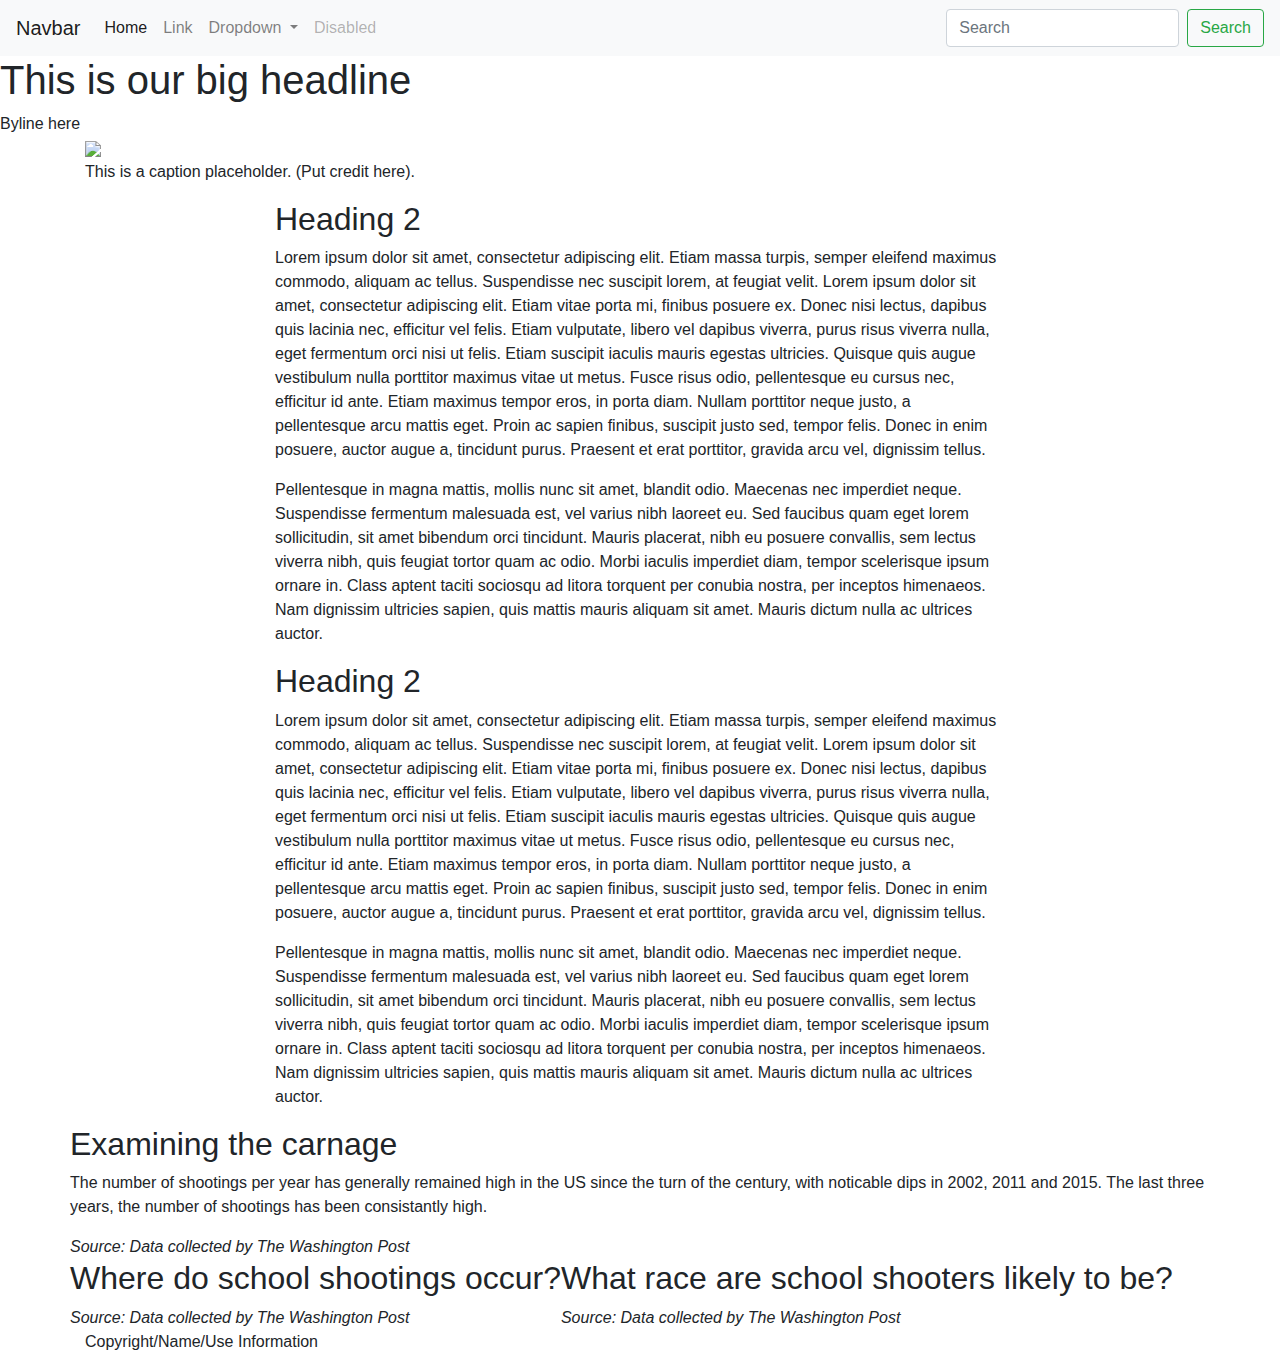
==== data-viz-project/bootstrap-template-copy.html @ 2e344898 "In-class 11-4" ====
<!doctype html>

<html lang="en">
<head>
  <meta charset="utf-8">
  <meta name="viewport" content="width=device-width, initial-scale=1, shrink-to-fit=no">

  <title>Bootstrap Template</title>
  <meta name="description" content="Merrill College of Journalism, UMD">
  <meta name="author" content="Adam Marton">

<!-- Bootstrap CSS -->
  <link rel="stylesheet" href="https://stackpath.bootstrapcdn.com/bootstrap/4.3.1/css/bootstrap.min.css" integrity="sha384-ggOyR0iXCbMQv3Xipma34MD+dH/1fQ784/j6cY/iJTQUOhcWr7x9JvoRxT2MZw1T" crossorigin="anonymous">

<!-- Load c3.css -->
     <link href="https://cdnjs.cloudflare.com/ajax/libs/c3/0.6.8/c3.min.css" rel="stylesheet">

<!-- Load our CSS -->
   <link rel="stylesheet" href="stylesheet.css">

<!-- Load d3.js and c3.js -->
   <script src="https://cdnjs.cloudflare.com/ajax/libs/d3/5.7.0/d3.min.js" charset="utf-8"></script>
   <script src="https://cdnjs.cloudflare.com/ajax/libs/c3/0.6.8/c3.min.js"></script>

</head>
<body>

<!-- NavBar -->
  <nav class="navbar navbar-expand-lg navbar-light bg-light">
    <a class="navbar-brand" href="#">Navbar</a>
    <button class="navbar-toggler" type="button" data-toggle="collapse" data-target="#navbarSupportedContent" aria-controls="navbarSupportedContent" aria-expanded="false" aria-label="Toggle navigation">
      <span class="navbar-toggler-icon"></span>
    </button>
    <div class="collapse navbar-collapse" id="navbarSupportedContent">
      <ul class="navbar-nav mr-auto">
        <li class="nav-item active">
          <a class="nav-link" href="#">Home <span class="sr-only">(current)</span></a>
        </li>
        <!-- Link -->
        <li class="nav-item">
          <a class="nav-link" href="#">Link</a>
        </li>
        <!-- End Link -->
        <li class="nav-item dropdown">
          <a class="nav-link dropdown-toggle" href="#" id="navbarDropdown" role="button" data-toggle="dropdown" aria-haspopup="true" aria-expanded="false">
            Dropdown
          </a>
          <div class="dropdown-menu" aria-labelledby="navbarDropdown">
            <a class="dropdown-item" href="#">Action</a>
            <a class="dropdown-item" href="#">Another action</a>
            <div class="dropdown-divider"></div>
            <a class="dropdown-item" href="#">Something else here</a>
          </div>
        </li>
        <li class="nav-item">
          <a class="nav-link disabled" href="#">Disabled</a>
        </li>
      </ul>
      <form class="form-inline my-2 my-lg-0">
        <input class="form-control mr-sm-2" type="search" placeholder="Search" aria-label="Search">
        <button class="btn btn-outline-success my-2 my-sm-0" type="submit">Search</button>
      </form>
    </div>
  </nav>
<!-- End NavBar -->

<!-- Headline -->
<div class=headline>
  <h1> This is our big headline </h1>
  <byline> Byline here </byline>
</div>
<!-- End Headline -->

<!-- Set up-->
  <div class="container">
    <div class="row">
<!-- End set up-->

<!-- Start Image Component -->
          <figure class="col-md-12">
            <img class="img-fluid" src="http://placekitten.com/1200/600"/>
            <figcaption>
              This is a caption placeholder. (Put credit here).
            </figcaption>
          </figure>
<!-- End Image Component -->

<!-- Start Text Component -->
      <div class="col-md-8 offset-md-2">
        <h2> Heading 2 </h2>
        <p> Lorem ipsum dolor sit amet, consectetur adipiscing elit. Etiam massa turpis, semper eleifend maximus commodo, aliquam ac tellus. Suspendisse nec suscipit lorem, at feugiat velit. Lorem ipsum dolor sit amet, consectetur adipiscing elit. Etiam vitae porta mi, finibus posuere ex. Donec nisi lectus, dapibus quis lacinia nec, efficitur vel felis. Etiam vulputate, libero vel dapibus viverra, purus risus viverra nulla, eget fermentum orci nisi ut felis. Etiam suscipit iaculis mauris egestas ultricies. Quisque quis augue vestibulum nulla porttitor maximus vitae ut metus. Fusce risus odio, pellentesque eu cursus nec, efficitur id ante. Etiam maximus tempor eros, in porta diam. Nullam porttitor neque justo, a pellentesque arcu mattis eget. Proin ac sapien finibus, suscipit justo sed, tempor felis. Donec in enim posuere, auctor augue a, tincidunt purus. Praesent et erat porttitor, gravida arcu vel, dignissim tellus.</p>
        <p>Pellentesque in magna mattis, mollis nunc sit amet, blandit odio. Maecenas nec imperdiet neque. Suspendisse fermentum malesuada est, vel varius nibh laoreet eu. Sed faucibus quam eget lorem sollicitudin, sit amet bibendum orci tincidunt. Mauris placerat, nibh eu posuere convallis, sem lectus viverra nibh, quis feugiat tortor quam ac odio. Morbi iaculis imperdiet diam, tempor scelerisque ipsum ornare in. Class aptent taciti sociosqu ad litora torquent per conubia nostra, per inceptos himenaeos. Nam dignissim ultricies sapien, quis mattis mauris aliquam sit amet. Mauris dictum nulla ac ultrices auctor.</p>
      </div>
<!-- End Text Component -->

<!-- Start Text Component -->
      <div class="col-md-8 offset-md-2">
        <h2> Heading 2 </h2>
        <p> Lorem ipsum dolor sit amet, consectetur adipiscing elit. Etiam massa turpis, semper eleifend maximus commodo, aliquam ac tellus. Suspendisse nec suscipit lorem, at feugiat velit. Lorem ipsum dolor sit amet, consectetur adipiscing elit. Etiam vitae porta mi, finibus posuere ex. Donec nisi lectus, dapibus quis lacinia nec, efficitur vel felis. Etiam vulputate, libero vel dapibus viverra, purus risus viverra nulla, eget fermentum orci nisi ut felis. Etiam suscipit iaculis mauris egestas ultricies. Quisque quis augue vestibulum nulla porttitor maximus vitae ut metus. Fusce risus odio, pellentesque eu cursus nec, efficitur id ante. Etiam maximus tempor eros, in porta diam. Nullam porttitor neque justo, a pellentesque arcu mattis eget. Proin ac sapien finibus, suscipit justo sed, tempor felis. Donec in enim posuere, auctor augue a, tincidunt purus. Praesent et erat porttitor, gravida arcu vel, dignissim tellus.</p>
        <p>Pellentesque in magna mattis, mollis nunc sit amet, blandit odio. Maecenas nec imperdiet neque. Suspendisse fermentum malesuada est, vel varius nibh laoreet eu. Sed faucibus quam eget lorem sollicitudin, sit amet bibendum orci tincidunt. Mauris placerat, nibh eu posuere convallis, sem lectus viverra nibh, quis feugiat tortor quam ac odio. Morbi iaculis imperdiet diam, tempor scelerisque ipsum ornare in. Class aptent taciti sociosqu ad litora torquent per conubia nostra, per inceptos himenaeos. Nam dignissim ultricies sapien, quis mattis mauris aliquam sit amet. Mauris dictum nulla ac ultrices auctor.</p>
      </div>
<!-- End Text Component -->

<!-- First Graphic Container -->
<div class="graphic-container">
   <h2>Examining the carnage</h2>
   <p>The number of shootings per year has generally remained high in the US since the turn of the century, with noticable dips in 2002, 2011 and 2015. The last three years, the number of shootings has been consistantly high.</p>
 <div id="myLineChart"></div>
 <em>Source: Data collected by The Washington Post</em>
 </div>
<!-- End First Graphic Container -->

<!--Second Graphic Container-->
<div class="graphic-container">
  <h2>Where do school shootings occur?</h2>
 <div id="shootingsByAreaChart"></div>
 <em>Source: Data collected by The Washington Post</em>
</div>
 <!-- End Second Graphic Container-->

 <!-- Third Graphic Container -->
<div class="graphic-container">
  <h2>What race are school shooters likely to be?</h2>
  <div id="ShootersRaceChart"></div>
  <em>Source: Data collected by The Washington Post</em>
</div>
<!-- End third graphic container -->

<!-- Start Footer -->
    <footer class="col-md-12">
    <p>Copyright/Name/Use Information</p>
    </footer>
<!-- End Footer -->

<!-- Closing setup-->
    </div>
  </div>
<!-- End closing Set up-->



  <!-- jQuery first, then Popper.js, then Bootstrap JS -->
  <script src="https://code.jquery.com/jquery-3.3.1.slim.min.js" integrity="sha384-q8i/X+965DzO0rT7abK41JStQIAqVgRVzpbzo5smXKp4YfRvH+8abtTE1Pi6jizo" crossorigin="anonymous"></script>
  <script src="https://cdnjs.cloudflare.com/ajax/libs/popper.js/1.14.7/umd/popper.min.js" integrity="sha384-UO2eT0CpHqdSJQ6hJty5KVphtPhzWj9WO1clHTMGa3JDZwrnQq4sF86dIHNDz0W1" crossorigin="anonymous"></script>
  <script src="https://stackpath.bootstrapcdn.com/bootstrap/4.3.1/js/bootstrap.min.js" integrity="sha384-JjSmVgyd0p3pXB1rRibZUAYoIIy6OrQ6VrjIEaFf/nJGzIxFDsf4x0xIM+B07jRM" crossorigin="anonymous"></script>


  <!-- c3 script-->
  <script type="text/javascript">
     //CHART 1
     var chart = c3.generate({
       bindto: '#myLineChart',
       data: {
         x: 'x',
         columns: [
           ['x', 1999, 2000, 2001, 2002, 2003, 2004, 2005, 2006, 2007, 2008, 2009, 2010, 2011, 2012, 2013, 2014, 2015, 2016, 2017, 2018],
           ['Number of incidents', 7, 12, 13, 5, 11, 9, 13, 15, 10, 9, 9, 9, 7, 11, 13, 16, 7, 13, 14, 12],
           ['People Injured', 35, 3, 22, 7, 7, 9, 17, 16, 17, 5, 4, 6, 9, 8, 13, 14, 2, 18, 15, 44],
           ['People Killed', 14, 4, 5, 1, 5, 3, 9, 9, 1, 5, 1, 3, 2, 32, 3, 6, 0, 2, 5, 21],
         ]
       },
       color: {
         pattern: ['#2a8dc5', '#455380', '#ee6a4b', '#60c4b2', '#973895']
       }
     });

     var chart2 = c3.generate({
    bindto: '#shootingsByAreaChart',
    data: {
      columns: [
        ['City', 101],
        ['Suburb', 58],
        ['Town', 24],
        ['Rural', 31],
      ],
      type: 'bar'
    },
    color: {
      pattern: ['#2a8dc5', '#455380', '#ee6a4b', '#60c4b2', '#973895', '#fae255', '#af3d46', '#f8bb63', '#818281']
    }
  });

  var chart3 = c3.generate({
 bindto: '#ShootersRaceChart',
 data: {
   // iris data from R
   columns: [
     ['Asian', 1],
     ['American Indian', 3],
     ['Black', 35],
     ['Hispanic', 6],
     ['White', 60],
   ],
   type : 'pie',
   onclick: function (d, i) { console.log("onclick", d, i); },
   onmouseover: function (d, i) { console.log("onmouseover", d, i); },
   onmouseout: function (d, i) { console.log("onmouseout", d, i); }
 },
 color: {
   pattern: ['#2a8dc5', '#455380', '#ee6a4b', '#60c4b2', '#973895']
 }
});
  </script>
  <!-- End c3 script -->


</body>
</html>
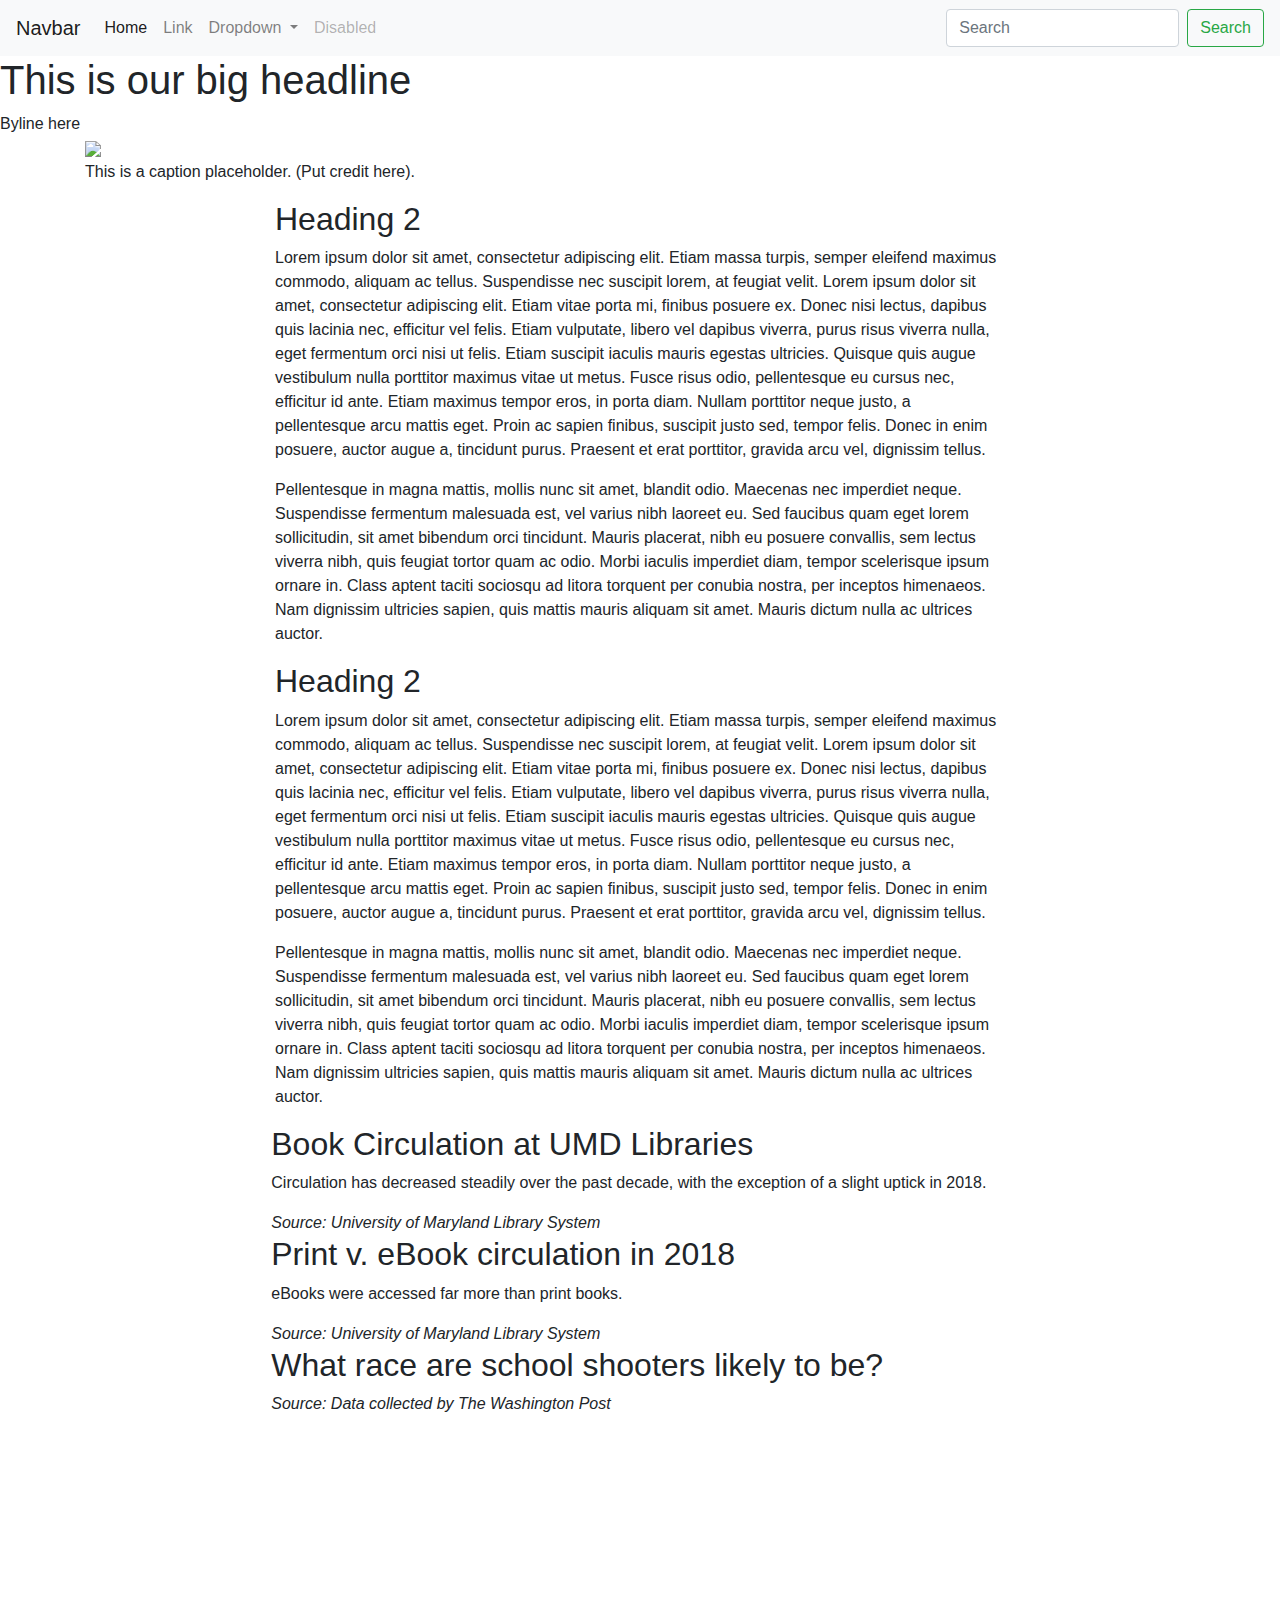
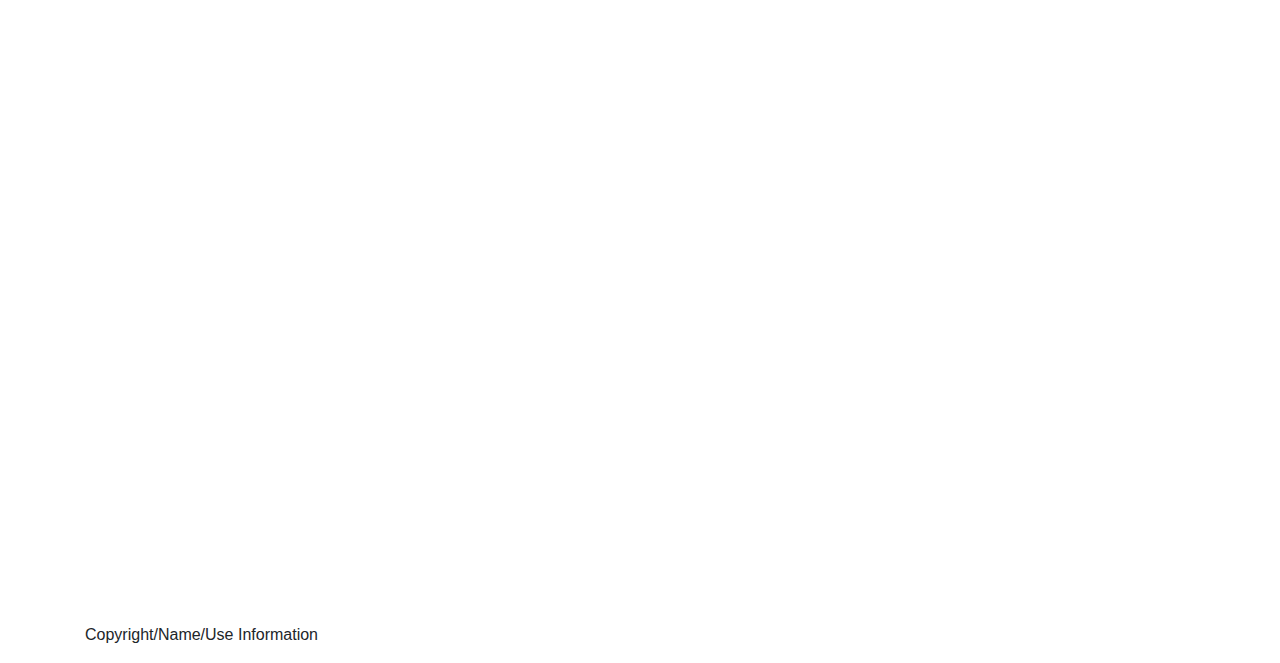
==== commit 38848dc9: "11-18 Assignments" ====
--- a/data-viz-project/bootstrap-template-copy.html
+++ b/data-viz-project/bootstrap-template-copy.html
@@ -101,30 +101,47 @@
       </div>
 <!-- End Text Component -->
 
+<div graphics>
+
 <!-- First Graphic Container -->
+<div class="col-md-12 offset-md-3" graphics>
 <div class="graphic-container">
-   <h2>Examining the carnage</h2>
-   <p>The number of shootings per year has generally remained high in the US since the turn of the century, with noticable dips in 2002, 2011 and 2015. The last three years, the number of shootings has been consistantly high.</p>
+   <h2>Book Circulation at UMD Libraries</h2>
+   <p>Circulation has decreased steadily over the past decade, with the exception of a slight uptick in 2018.</p>
  <div id="myLineChart"></div>
- <em>Source: Data collected by The Washington Post</em>
+ <em>Source: University of Maryland Library System</em>
  </div>
+</div>
 <!-- End First Graphic Container -->
 
 <!--Second Graphic Container-->
+<div class="col-md-12 offset-md-3" graphics>
 <div class="graphic-container">
-  <h2>Where do school shootings occur?</h2>
- <div id="shootingsByAreaChart"></div>
- <em>Source: Data collected by The Washington Post</em>
+  <h2>Print v. eBook circulation in 2018 </h2>
+  <p>eBooks were accessed far more than print books.</p>
+ <div id="ebookvprintpie"></div>
+ <em>Source: University of Maryland Library System</em>
+</div>
 </div>
  <!-- End Second Graphic Container-->
 
  <!-- Third Graphic Container -->
+ <div class="col-md-12 offset-md-3" graphics>
 <div class="graphic-container">
   <h2>What race are school shooters likely to be?</h2>
   <div id="ShootersRaceChart"></div>
   <em>Source: Data collected by The Washington Post</em>
 </div>
+</div>
 <!-- End third graphic container -->
+
+<!-- Story Map -->
+<div class="col-md-12 offset-md-3" graphics>
+<iframe src="https://uploads.knightlab.com/storymapjs/3d13f57b390dd192da11378ec4b55a53/worst-school-shootings/draft.html" frameborder="0" width="100%" height="800"></iframe>
+</div>
+<!-- End Story Map -->
+
+</div>
 
 <!-- Start Footer -->
     <footer class="col-md-12">
@@ -153,10 +170,8 @@
        data: {
          x: 'x',
          columns: [
-           ['x', 1999, 2000, 2001, 2002, 2003, 2004, 2005, 2006, 2007, 2008, 2009, 2010, 2011, 2012, 2013, 2014, 2015, 2016, 2017, 2018],
-           ['Number of incidents', 7, 12, 13, 5, 11, 9, 13, 15, 10, 9, 9, 9, 7, 11, 13, 16, 7, 13, 14, 12],
-           ['People Injured', 35, 3, 22, 7, 7, 9, 17, 16, 17, 5, 4, 6, 9, 8, 13, 14, 2, 18, 15, 44],
-           ['People Killed', 14, 4, 5, 1, 5, 3, 9, 9, 1, 5, 1, 3, 2, 32, 3, 6, 0, 2, 5, 21],
+           ['x', 2009, 2010, 2011, 2012, 2013, 2014, 2015, 2016, 2017, 2018],
+           ['Number of incidents', 278158, 246731, 208698, 181838, 161836, 147441, 139150, 125398, 103955, 120132],
          ]
        },
        color: {
@@ -165,15 +180,13 @@
      });
 
      var chart2 = c3.generate({
-    bindto: '#shootingsByAreaChart',
+    bindto: '#ebookvprintpie',
     data: {
       columns: [
-        ['City', 101],
-        ['Suburb', 58],
-        ['Town', 24],
-        ['Rural', 31],
+        ['Print', 120132],
+        ['eBook', 1529631],
       ],
-      type: 'bar'
+      type: 'pie'
     },
     color: {
       pattern: ['#2a8dc5', '#455380', '#ee6a4b', '#60c4b2', '#973895', '#fae255', '#af3d46', '#f8bb63', '#818281']
@@ -191,7 +204,7 @@
      ['Hispanic', 6],
      ['White', 60],
    ],
-   type : 'pie',
+   type : 'bar',
    onclick: function (d, i) { console.log("onclick", d, i); },
    onmouseover: function (d, i) { console.log("onmouseover", d, i); },
    onmouseout: function (d, i) { console.log("onmouseout", d, i); }
